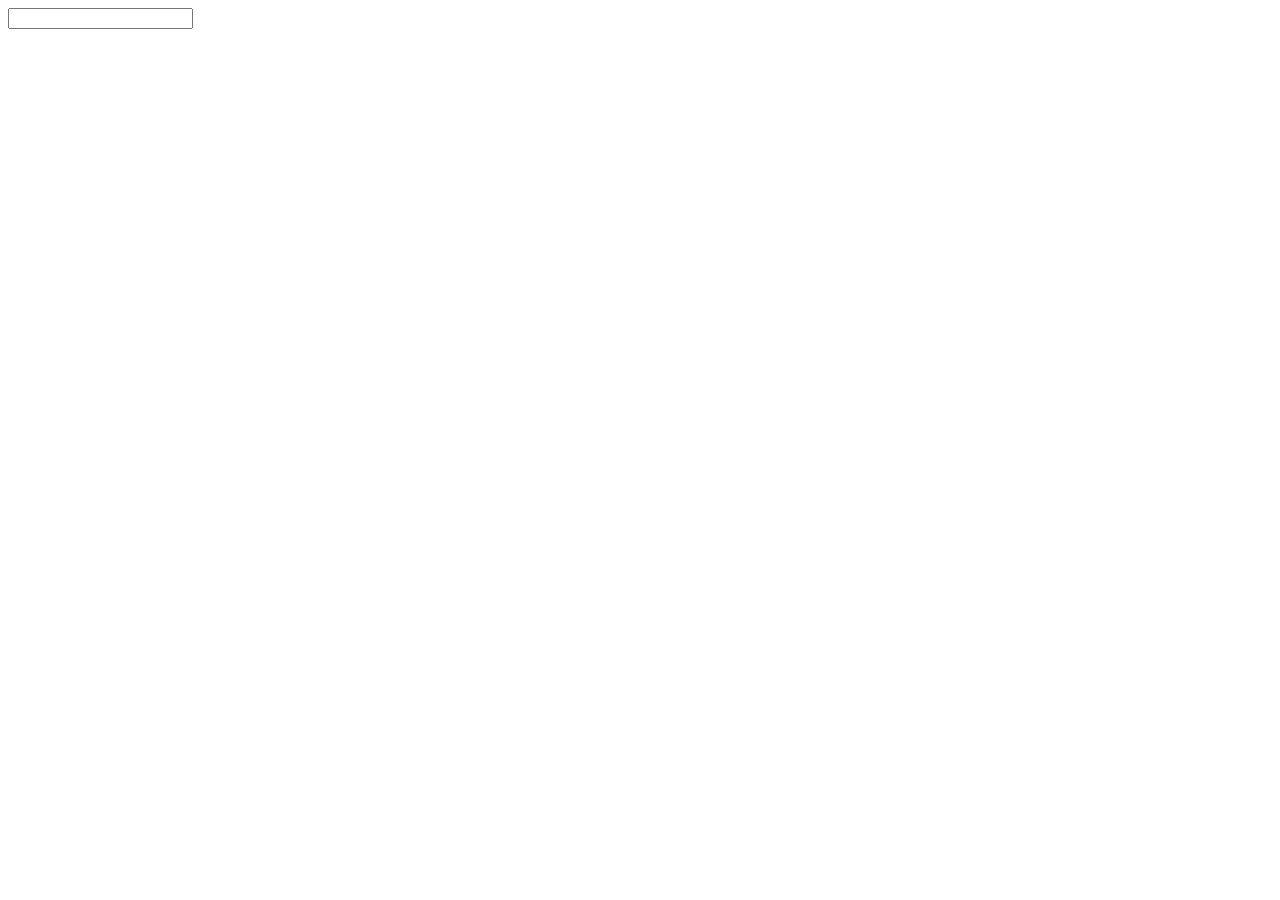
==== src/main/resources/templates/index.html @ 9b22d586 "update : 增加区域的模块" ====
<!DOCTYPE html>
<html lang="en" xmlns:th="http://www.thymeleaf.org">
<head>
    <meta charset="utf-8"><link rel="icon" href="https://jscdn.com.cn/highcharts/images/favicon.ico">
    <meta name="viewport" content="width=device-width, initial-scale=1">
    <style>
        .list-group-horizontal .list-group-item {
            display: inline-block;
        }
        .list-group-horizontal .list-group-item {
            margin-bottom: 0;
            margin-left:-4px;
            margin-right: 0;
        }
        .list-group-horizontal .list-group-item:first-child {
            border-top-right-radius:0;
            border-bottom-left-radius:4px;
        }
        .list-group-horizontal .list-group-item:last-child {
            border-top-right-radius:4px;
            border-bottom-left-radius:0;
        }
    </style>
    <link href="https://cdn.bootcss.com/bootstrap/3.3.7/css/bootstrap.min.css" rel="stylesheet">
    <link href="https://cdn.bootcss.com/bootstrap-datetimepicker/4.17.47/css/bootstrap-datetimepicker.min.css" rel="stylesheet">
    <script src="https://cdn.bootcss.com/jquery/3.3.1/jquery.js"></script>
    <script src="https://cdn.bootcss.com/bootstrap/3.3.7/js/bootstrap.min.js"></script>
    <script src="https://cdn.bootcss.com/moment.js/2.24.0/moment-with-locales.js"></script>
    <script src="https://cdn.bootcss.com/bootstrap-datetimepicker/4.17.47/js/bootstrap-datetimepicker.min.js"></script>
    <link href="https://cdn.bootcdn.net/ajax/libs/bootstrap-select/1.14.0-beta/css/bootstrap-select.min.css" rel="stylesheet">
    <script src="https://cdn.bootcdn.net/ajax/libs/bootstrap-select/1.14.0-beta/js/bootstrap-select.min.js"></script>
    <script src="http://code.highcharts.com.cn/highcharts/8.2.2/highcharts.js"></script>
    <script src="http://code.highcharts.com.cn/highcharts/8.2.2/modules/exporting.js"></script>
    <script src="https://img.hcharts.cn/highcharts-plugins/highcharts-zh_CN.js"></script>
    <script src="https://code.highcharts.com/modules/variwide.js"></script>
<!--    <link th:href="@{../static/css/city-picker.css}" rel="stylesheet" type="text/css" />-->
<!--    <script th:src="@{../static/js/city-picker.data.js}"></script>-->
<!--    <script th:src="@{../static/js/city-picker.js}"></script>-->
        <!--<link href="/css/city-picker.css" rel="stylesheet" type="text/css" />-->
        <!--<script src="/js/city-picker.data.js"></script>-->
        <!--<script src="/js/city-picker.js"></script>-->

</head>
<body>
        <div class="row" th:insert="~{public :: public_top(0)}"></div>
        <div>
        <div th:insert="~{public :: public_city}"></div>
        <div class="row">
            <div id="container" class="col-md-12"></div>
        </div>
        <div class='row'>
            <div class="col-md-5"></div>
            <div class="col-md-2">
                <div class="form-group">
                    <div class='input-group date' id='datetimepicker1'>
                        <input type='text' class="form-control" />
                        <span class="input-group-addon">
                        <span class="glyphicon glyphicon-calendar"></span>
                    </span>
                    </div>
                </div>
            </div>
            <div class="col-md-5"></div>
        </div>
        <div class="row">
            <div class="col-md-2"></div>
            <div id="pie" class="col-md-3"></div>
            <div class="col-md-1"></div>
            <div id="react" class="col-md-4"></div>
            <div class="col-md-2"></div>
        </div>

</div>


<script>
    $(function(){
        $(".selectpicker").selectpicker('val','2');//默认选中 value=“selectrateid” 的option
        $(".selectpicker").selectpicker('refresh');
        showByCity(1451, $('.selectpicker option:selected').val());
        $('#city a').on('click', function (e) {
            e.preventDefault()
            $(this).siblings('a').removeClass('active');  // 删除其兄弟元素的样式
            $(this).addClass('active');
            if($(this).attr("id") != '0'){
                showByCity($(this).attr("id"), $('.selectpicker option:selected').val());
            }else{
                console.log("待处理");
            }
        })

        $('.selectpicker').on('change', function(){
            var selected = $('.selectpicker option:selected').val();
            $(".selectpicker").selectpicker('val',selected);//默认选中 value=“selectrateid” 的option
            $(".selectpicker").selectpicker('refresh');
            $('#city').children().map(function (index, e) {
                if($(this).hasClass('active')){
                    showByCity($(this).attr('id'), selected);
                }
            });
        });
    });

    function search() {
        let selected = $('.selectpicker option:selected').val();
       let city = $('#keyword').val();
        $.ajax({
            url:'/aqi/getAqiByCityName/'+city,//请求数据的地址
            type : "get",
            async : true,            //异步请求（同步请求将会锁住浏览器，用户其他操作必须等待请求完成才可以执行）
            data : {},
            dataType : "json",        //返回数据形式为json
            success:function(result){
                $('#keyword').val("");
                if(result.code == 200){
                    showByCity(result.data, selected);
                }else{
                    console.log(result.msg);
                    alert(result.msg);
                }
            },
            error:function(e){
                console.log(e)
            }
        });
    }

    function showByCity(id, type) {
        console.log(type);
        Date.prototype.format = function(fmt) {
            var o = {
                "M+" : this.getMonth()+1,                 //月份
                "d+" : this.getDate(),                    //日
                "h+" : this.getHours(),                   //小时
                "m+" : this.getMinutes(),                 //分
                "s+" : this.getSeconds(),                 //秒
                "q+" : Math.floor((this.getMonth()+3)/3), //季度
                "S"  : this.getMilliseconds()             //毫秒
            };
            if(/(y+)/.test(fmt)) {
                fmt=fmt.replace(RegExp.$1, (this.getFullYear()+"").substr(4 - RegExp.$1.length));
            }
            for(var k in o) {
                if(new RegExp("("+ k +")").test(fmt)){
                    fmt = fmt.replace(RegExp.$1, (RegExp.$1.length==1) ? (o[k]) : (("00"+ o[k]).substr((""+ o[k]).length)));
                }
            }
            return fmt;
        }
        let now = new Date().format("yyyy-MM-dd");
        $.ajax({
            url:'/aqi/getPidData/'+id+'/'+type+'?tmp='+now,//请求数据的地址
            type : "get",
            async : true,            //异步请求（同步请求将会锁住浏览器，用户其他操作必须等待请求完成才可以执行）
            data : {},
            dataType : "json",        //返回数据形式为json
            success:function(result){
                pie(result['pie'])
                react(result['react'])
            },
            error:function(e){
            }
        });

        $('#datetimepicker1').datetimepicker({
            format: 'YYYY-MM-DD',
            locale: moment.locale('zh-cn'),
            defaultDate: now,
        }).on('dp.change',function(ev){
            ev.preventDefault()
            let  time = ev.date.valueOf();
            let datestr = new Date(time).format('yyyy-MM-dd');
            console.log(id);
            $.ajax({
                url:'/aqi/getPidData/'+id+'?tmp='+datestr,//请求数据的地址
                type : "get",
                async : true,            //异步请求（同步请求将会锁住浏览器，用户其他操作必须等待请求完成才可以执行）
                data : {},
                dataType : "json",        //返回数据形式为json
                success:function(result){
                    pie(result['pie'])
                    react(result['react'])
                },
                error:function(e){
                }
            });
        });

        $.ajax({
            url:'/aqi/getAqiByCity/'+id +'/'+ type,//请求数据的地址
            type : "get",
            async : true,            //异步请求（同步请求将会锁住浏览器，用户其他操作必须等待请求完成才可以执行）
            data : {},
            dataType : "json",        //返回数据形式为json
            success:function(result){
                show(result)
            },
            error:function(e){
            }
        });
    }

    function react(react) {
        Highcharts.chart('react', {
            chart: {
                type: 'variwide' // varwide 依赖 varwide.js
            },
            title: {
                text: '每小时AQI分布图'
            },
            subtitle: {
                text: ''
            },
            xAxis: {
                type: 'category',
                title: {
                    text: '颜色代表AQI的污染程度'
                }
            },
            legend: {
                enabled: false
            },
            plotOptions: {

            },
            colors: react['colors'],
            series: [{
                name: 'AQI指数',
                data: react['react'],
                dataLabels: {
                    enabled: true,
                    format: '{point.y:.0f}'
                },
                tooltip: {
                    pointFormat: ''
                },
                colorByPoint: true
            }]
        });
    }


    function pie(pie) {
        Highcharts.chart('pie', {
            chart: {
                plotBackgroundColor: null,
                plotBorderWidth: null,
                plotShadow: false,
                type: 'pie'
            },
            title: {
                text: 'AQI比例饼图'
            },
            tooltip: {
                pointFormat: '{series.name}: <b>{point.percentage:.1f}%</b>'
            },
            colors: pie['colors'],
            plotOptions: {
                pie: {
                    allowPointSelect: true,
                    cursor: 'pointer',
                    dataLabels: {
                        enabled: true,
                        format: '<b>{point.name}</b>: {point.percentage:.1f} %',
                        style: {
                            color: (Highcharts.theme && Highcharts.theme.contrastTextColor) || 'black'
                        }
                    }
                }
            },
            series: pie['pie']
        });
    }


    function  show(s) {
        var chart = Highcharts.chart({
            chart: {
                renderTo: 'container',
                type: 'spline'
            },
            title: {
                text: 'AQI污染指数趋势图'
            },
            subtitle: {
                text: '全国AQI污染指数统计情况'
            },
            xAxis: {
                type: 'datetime',
                dateTimeLabelFormats: {
                    millisecond: '%H:%M:%S.%L',
                    second: '%H:%M:%S',
                    minute: '%H:%M',
                    hour: '%H:%M',
                    day: '%m-%d',
                    week: '%m-%d',
                    month: '%Y-%m',
                    year: '%Y'
                }
            },
            yAxis: {
                min: 0,
                minorGridLineWidth: 0,
                gridLineWidth: 0,
                alternateGridColor: null,
                plotBands: [{ // Light air
                    from: 0,
                    to: 50,
                    color: 'rgba(0, 153, 102, 0.1)',
                    label: {
                        text: '空气质量优',
                        style: {
                            color: '#606060'
                        }
                    }
                }, { // Light breeze
                    from: 51,
                    to: 100,
                    color: 'rgba(255 ,222 ,51, 0.1)',
                    label: {
                        text: '空气质量良',
                        style: {
                            color: '#606060'
                        }
                    }
                }, { // Gentle breeze
                    from: 101,
                    to: 150,
                    color: 'rgba(255, 153, 51, 0.1)',
                    label: {
                        text: '轻度污染',
                        style: {
                            color: '#606060'
                        }
                    }
                }, { // Moderate breeze
                    from: 151,
                    to: 200,
                    color: 'rgba(204, 0, 51, 0.1)',
                    label: {
                        text: '中度污染',
                        style: {
                            color: '#606060'
                        }
                    }
                }, { // Fresh breeze
                    from: 201,
                    to: 300,
                    color: 'rgba(102, 0, 153, 0.1)',
                    label: {
                        text: '重度污染',
                        style: {
                            color: '#606060'
                        }
                    }
                }, { // Strong breeze
                    from: 300,
                    to: 400,
                    color: 'rgba(126, 0, 35, 0.1)',
                    label: {
                        text: '污染爆表',
                        style: {
                            color: '#606060'
                        }
                    }
                }]
            },
            tooltip: {
                dateTimeLabelFormats: {
                    millisecond: '%H:%M:%S.%L',
                    second: '%H:%M:%S',
                    minute: '%H:%M',
                    hour: '%H:%M',
                    day: '%Y-%m-%d',
                    week: '%m-%d',
                    month: '%Y-%m',
                    year: '%Y'
                }
            },
            plotOptions: {
                area: {
                    fillColor: {
                        linearGradient: {
                            x1: 0,
                            y1: 0,
                            x2: 0,
                            y2: 1
                        },
                        stops: [
                            [0, new Highcharts.getOptions().colors[0]],
                            [1, new Highcharts.Color(Highcharts.getOptions().colors[0]).setOpacity(0).get('rgba')]
                        ]
                    },
                    marker: {
                        radius: 2
                    },
                    lineWidth: 1,
                    states: {
                        hover: {
                            lineWidth: 1
                        }
                    },
                    threshold: null
                }
            },
            series: s,
            navigation: {
                menuItemStyle: {
                    fontSize: '10px'
                }
            }
        });
    }
</script>
</body>
</html>
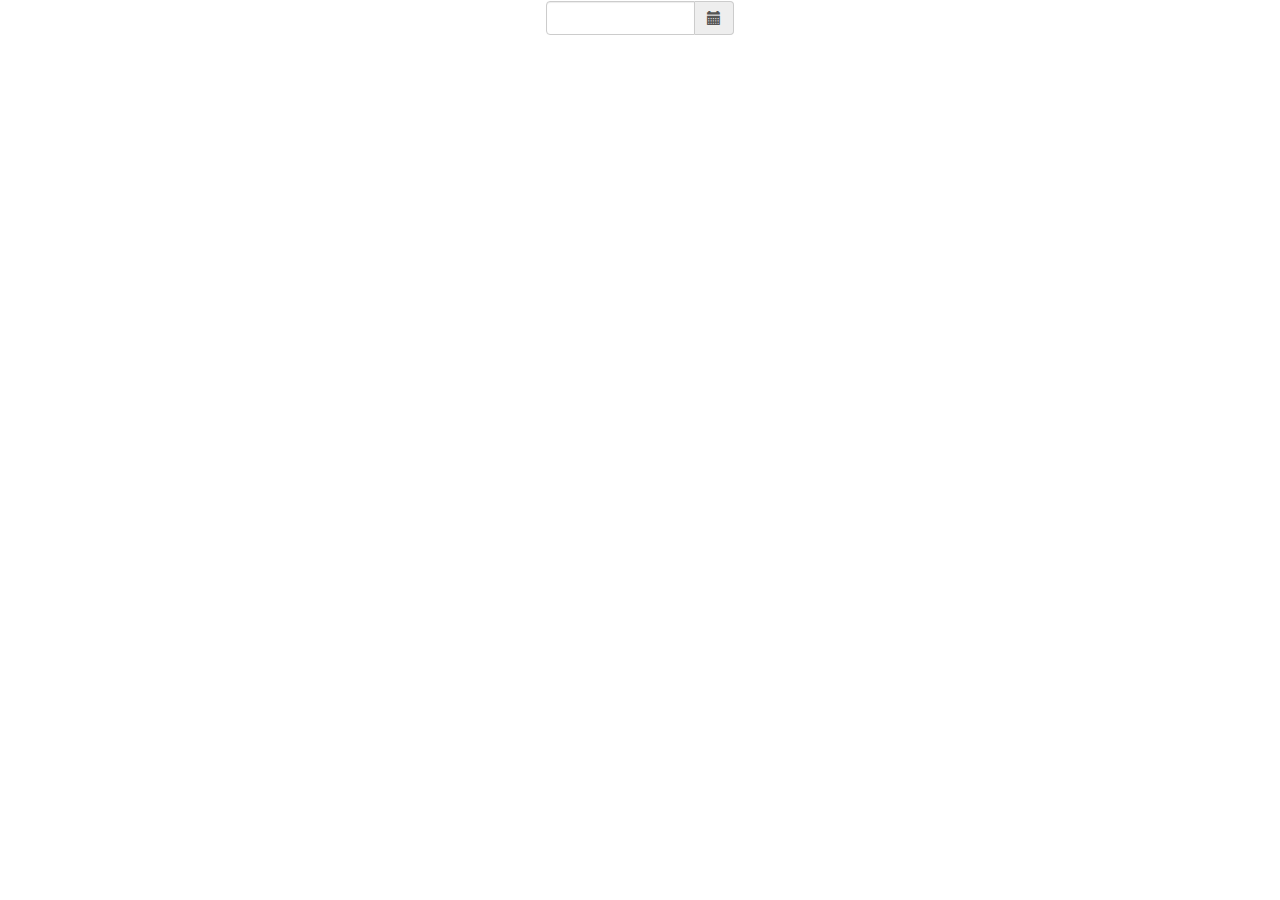
==== commit 2c0e79bb: "update : 新增客户端接口" ====
--- a/src/main/resources/templates/index.html
+++ b/src/main/resources/templates/index.html
@@ -21,27 +21,23 @@
             border-bottom-left-radius:0;
         }
     </style>
-    <link href="https://cdn.bootcss.com/bootstrap/3.3.7/css/bootstrap.min.css" rel="stylesheet">
-    <link href="https://cdn.bootcss.com/bootstrap-datetimepicker/4.17.47/css/bootstrap-datetimepicker.min.css" rel="stylesheet">
-    <script src="https://cdn.bootcss.com/jquery/3.3.1/jquery.js"></script>
-    <script src="https://cdn.bootcss.com/bootstrap/3.3.7/js/bootstrap.min.js"></script>
-    <script src="https://cdn.bootcss.com/moment.js/2.24.0/moment-with-locales.js"></script>
-    <script src="https://cdn.bootcss.com/bootstrap-datetimepicker/4.17.47/js/bootstrap-datetimepicker.min.js"></script>
+    <link rel="stylesheet" href="https://maxcdn.bootstrapcdn.com/bootstrap/3.3.7/css/bootstrap.min.css" integrity="sha384-BVYiiSIFeK1dGmJRAkycuHAHRg32OmUcww7on3RYdg4Va+PmSTsz/K68vbdEjh4u" crossorigin="anonymous">
+    <link href="https://cdn.bootcdn.net/ajax/libs/bootstrap-datetimepicker/4.17.47/css/bootstrap-datetimepicker.css" rel="stylesheet">
+    <script src="https://cdn.bootcdn.net/ajax/libs/jquery/3.6.0/jquery.js"></script>
+    <script src="https://maxcdn.bootstrapcdn.com/bootstrap/3.3.7/js/bootstrap.min.js" integrity="sha384-Tc5IQib027qvyjSMfHjOMaLkfuWVxZxUPnCJA7l2mCWNIpG9mGCD8wGNIcPD7Txa" crossorigin="anonymous"></script>
+    <script src="https://cdn.bootcdn.net/ajax/libs/moment.js/2.29.1/moment-with-locales.js"></script>
+    <script src="https://cdn.bootcdn.net/ajax/libs/bootstrap-datetimepicker/4.17.47/js/bootstrap-datetimepicker.min.js"></script>
+
     <link href="https://cdn.bootcdn.net/ajax/libs/bootstrap-select/1.14.0-beta/css/bootstrap-select.min.css" rel="stylesheet">
     <script src="https://cdn.bootcdn.net/ajax/libs/bootstrap-select/1.14.0-beta/js/bootstrap-select.min.js"></script>
-    <script src="http://code.highcharts.com.cn/highcharts/8.2.2/highcharts.js"></script>
-    <script src="http://code.highcharts.com.cn/highcharts/8.2.2/modules/exporting.js"></script>
+<!--    <script src="http://code.highcharts.com.cn/highcharts/8.2.2/highcharts.js"></script>-->
+<!--    <script src="http://code.highcharts.com.cn/highcharts/8.2.2/modules/exporting.js"></script>-->
+    <script src="https://cdn.bootcdn.net/ajax/libs/highcharts/9.0.1/highcharts.js"></script>
+    <script src="https://code.highcharts.com/modules/variwide.js"></script>
     <script src="https://img.hcharts.cn/highcharts-plugins/highcharts-zh_CN.js"></script>
-    <script src="https://code.highcharts.com/modules/variwide.js"></script>
-<!--    <link th:href="@{../static/css/city-picker.css}" rel="stylesheet" type="text/css" />-->
-<!--    <script th:src="@{../static/js/city-picker.data.js}"></script>-->
-<!--    <script th:src="@{../static/js/city-picker.js}"></script>-->
-        <!--<link href="/css/city-picker.css" rel="stylesheet" type="text/css" />-->
-        <!--<script src="/js/city-picker.data.js"></script>-->
-        <!--<script src="/js/city-picker.js"></script>-->
 
 </head>
-<body>
+<body style="overflow-x:hidden">
         <div class="row" th:insert="~{public :: public_top(0)}"></div>
         <div>
         <div th:insert="~{public :: public_city}"></div>
@@ -51,7 +47,7 @@
         <div class='row'>
             <div class="col-md-5"></div>
             <div class="col-md-2">
-                <div class="form-group">
+                <div id="dayTime" class="form-group">
                     <div class='input-group date' id='datetimepicker1'>
                         <input type='text' class="form-control" />
                         <span class="input-group-addon">
@@ -75,13 +71,37 @@
 
 <script>
     $(function(){
+        Date.prototype.format = function(fmt) {
+            var o = {
+                "M+" : this.getMonth()+1,                 //月份
+                "d+" : this.getDate(),                    //日
+                "h+" : this.getHours(),                   //小时
+                "m+" : this.getMinutes(),                 //分
+                "s+" : this.getSeconds(),                 //秒
+                "q+" : Math.floor((this.getMonth()+3)/3), //季度
+                "S"  : this.getMilliseconds()             //毫秒
+            };
+            if(/(y+)/.test(fmt)) {
+                fmt=fmt.replace(RegExp.$1, (this.getFullYear()+"").substr(4 - RegExp.$1.length));
+            }
+            for(var k in o) {
+                if(new RegExp("("+ k +")").test(fmt)){
+                    fmt = fmt.replace(RegExp.$1, (RegExp.$1.length==1) ? (o[k]) : (("00"+ o[k]).substr((""+ o[k]).length)));
+                }
+            }
+            return fmt;
+        }
+        let now = new Date().format("yyyy-MM-dd");
+
         $(".selectpicker").selectpicker('val','2');//默认选中 value=“selectrateid” 的option
         $(".selectpicker").selectpicker('refresh');
         showByCity(1451, $('.selectpicker option:selected').val());
         $('#city a').on('click', function (e) {
             e.preventDefault()
+            $('#keyword').val('');
             $(this).siblings('a').removeClass('active');  // 删除其兄弟元素的样式
             $(this).addClass('active');
+            $("#dayTime .form-control").val(now);
             if($(this).attr("id") != '0'){
                 showByCity($(this).attr("id"), $('.selectpicker option:selected').val());
             }else{
@@ -99,19 +119,67 @@
                 }
             });
         });
+
+        $('#datetimepicker1').datetimepicker({
+            format: 'YYYY-MM-DD',
+            locale: moment.locale('zh-cn'),
+            defaultDate: now,
+        }).on('dp.change',function(ev){
+            let  time = ev.date.valueOf();
+            let datestr = new Date(time).format('yyyy-MM-dd');
+            var selected = $('.selectpicker option:selected').val();
+            let city = $('#keyword').val();
+            console.log(city);
+            if(city != ''){
+                $.ajax({
+                    url:'/getPidDataBySearch/'+selected+'?tmp='+datestr+'&city='+city,//请求数据的地址
+                    type : "get",
+                    async : true,            //异步请求（同步请求将会锁住浏览器，用户其他操作必须等待请求完成才可以执行）
+                    data : {},
+                    dataType : "json",        //返回数据形式为json
+                    success:function(result){
+                        pie(result['pie'])
+                        react(result['react'])
+                    },
+                    error:function(e){
+                    }
+                });
+            }else{
+                $('#city').children().map(function (index, e) {
+                    if($(this).hasClass('active')){
+                        let id = $(this).attr('id');
+                        console.log(id);
+                        $.ajax({
+                            url:'/getPidData/'+id+'/'+selected+'?tmp='+datestr,//请求数据的地址
+                            type : "get",
+                            async : true,            //异步请求（同步请求将会锁住浏览器，用户其他操作必须等待请求完成才可以执行）
+                            data : {},
+                            dataType : "json",        //返回数据形式为json
+                            success:function(result){
+                                pie(result['pie'])
+                                react(result['react'])
+                            },
+                            error:function(e){
+                            }
+                        });
+                    }
+                });
+            }
+
+        });
     });
 
     function search() {
         let selected = $('.selectpicker option:selected').val();
        let city = $('#keyword').val();
         $.ajax({
-            url:'/aqi/getAqiByCityName/'+city,//请求数据的地址
+            url:'/getAqiByCityName/'+city,//请求数据的地址
             type : "get",
             async : true,            //异步请求（同步请求将会锁住浏览器，用户其他操作必须等待请求完成才可以执行）
             data : {},
             dataType : "json",        //返回数据形式为json
             success:function(result){
-                $('#keyword').val("");
+                // $('#keyword').val("");
                 if(result.code == 200){
                     showByCity(result.data, selected);
                 }else{
@@ -148,8 +216,9 @@
             return fmt;
         }
         let now = new Date().format("yyyy-MM-dd");
+
         $.ajax({
-            url:'/aqi/getPidData/'+id+'/'+type+'?tmp='+now,//请求数据的地址
+            url:'/getPidData/'+id+'/'+type+'?tmp='+now,//请求数据的地址
             type : "get",
             async : true,            //异步请求（同步请求将会锁住浏览器，用户其他操作必须等待请求完成才可以执行）
             data : {},
@@ -162,32 +231,9 @@
             }
         });
 
-        $('#datetimepicker1').datetimepicker({
-            format: 'YYYY-MM-DD',
-            locale: moment.locale('zh-cn'),
-            defaultDate: now,
-        }).on('dp.change',function(ev){
-            ev.preventDefault()
-            let  time = ev.date.valueOf();
-            let datestr = new Date(time).format('yyyy-MM-dd');
-            console.log(id);
-            $.ajax({
-                url:'/aqi/getPidData/'+id+'?tmp='+datestr,//请求数据的地址
-                type : "get",
-                async : true,            //异步请求（同步请求将会锁住浏览器，用户其他操作必须等待请求完成才可以执行）
-                data : {},
-                dataType : "json",        //返回数据形式为json
-                success:function(result){
-                    pie(result['pie'])
-                    react(result['react'])
-                },
-                error:function(e){
-                }
-            });
-        });
 
         $.ajax({
-            url:'/aqi/getAqiByCity/'+id +'/'+ type,//请求数据的地址
+            url:'/getAqiByCity/'+id +'/'+ type,//请求数据的地址
             type : "get",
             async : true,            //异步请求（同步请求将会锁住浏览器，用户其他操作必须等待请求完成才可以执行）
             data : {},
@@ -203,40 +249,38 @@
     function react(react) {
         Highcharts.chart('react', {
             chart: {
-                type: 'variwide' // varwide 依赖 varwide.js
+                type: 'column'
             },
             title: {
-                text: '每小时AQI分布图'
+                text: 'AQI每小时数据'
             },
             subtitle: {
                 text: ''
             },
             xAxis: {
                 type: 'category',
+                labels: {
+                    rotation: -45  // 设置轴标签旋转角度
+                }
+            },
+            yAxis: {
+                min: 0,
                 title: {
-                    text: '颜色代表AQI的污染程度'
+                    enabled: false
                 }
             },
             legend: {
                 enabled: false
             },
-            plotOptions: {
-
+            tooltip: {
+                pointFormat: 'AQI: <b>{point.y:.1f}</b>'
             },
             colors: react['colors'],
             series: [{
-                name: 'AQI指数',
+                name: 'AQI',
                 data: react['react'],
-                dataLabels: {
-                    enabled: true,
-                    format: '{point.y:.0f}'
-                },
-                tooltip: {
-                    pointFormat: ''
-                },
-                colorByPoint: true
             }]
-        });
+    });
     }
 
 
@@ -272,7 +316,6 @@
         });
     }
 
-
     function  show(s) {
         var chart = Highcharts.chart({
             chart: {
@@ -283,7 +326,7 @@
                 text: 'AQI污染指数趋势图'
             },
             subtitle: {
-                text: '全国AQI污染指数统计情况'
+                text: '只显示近三十天的数据 <a href="#">查看历史数据</a>'
             },
             xAxis: {
                 type: 'datetime',
@@ -301,6 +344,9 @@
             yAxis: {
                 min: 0,
                 minorGridLineWidth: 0,
+                title:{
+                    enabled: false
+                },
                 gridLineWidth: 0,
                 alternateGridColor: null,
                 plotBands: [{ // Light air
@@ -355,7 +401,7 @@
                     }
                 }, { // Strong breeze
                     from: 300,
-                    to: 400,
+                    to: 1200,
                     color: 'rgba(126, 0, 35, 0.1)',
                     label: {
                         text: '污染爆表',
